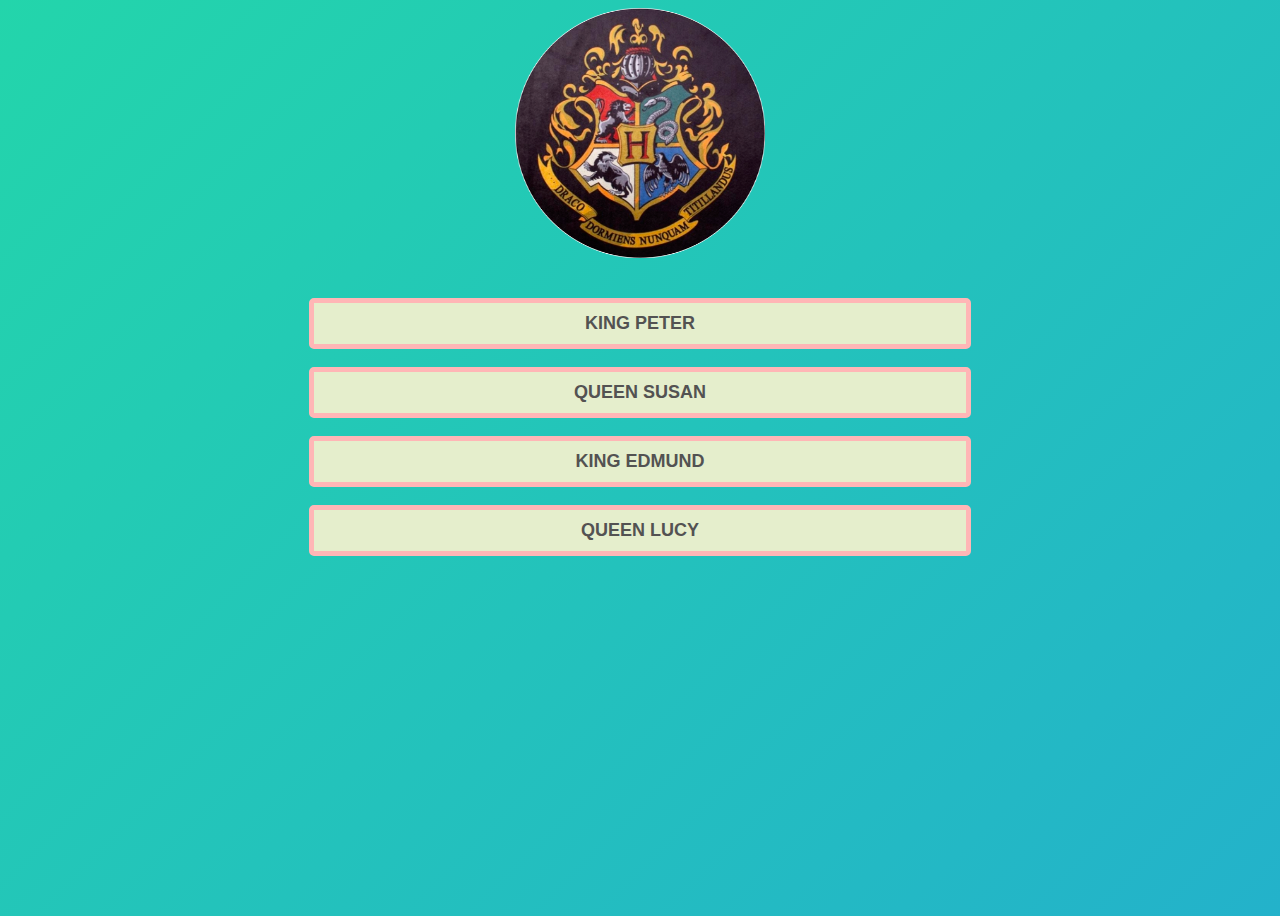
==== PRAKTIKUM/Pertemuan 4/TUGAS/index.html @ ddbb3ea0 "Upload task Pertemuan 4" ====
<!DOCTYPE html>
<html>
<head>
    <title>Tugas Pertemuan 4</title>
    <link rel="stylesheet" href="style.css">
    <script src="https://ajax.googleapis.com/ajax/libs/jquery/3.5.1/jquery.min.js"></script>
<script> 
// LABEL BUTTON MEMBER
$(document).ready(function(){
  $("#flip-peter").click(function(){
    $("#panel-peter").slideToggle("slow");
  });
});

$(document).ready(function(){
  $("#flip-susan").click(function(){
    $("#panel-susan").slideToggle("slow");
  });
});

$(document).ready(function(){
  $("#flip-edmund").click(function(){
    $("#panel-edmund").slideToggle("slow");
  });
});

$(document).ready(function(){
  $("#flip-lucy").click(function(){
    $("#panel-lucy").slideToggle("slow");
  });
});

// SHOW BIODATA MEMBER
$(document).ready(function(){
  $("#info-peter").click(function(){
    $("#Pinfo-peter").slideToggle("slow");
  });
});

$(document).ready(function(){
  $("#info-susan").click(function(){
    $("#Pinfo-susan").slideToggle("slow");
  });
});

$(document).ready(function(){
  $("#info-edmund").click(function(){
    $("#Pinfo-edmund").slideToggle("slow");
  });
});

$(document).ready(function(){
  $("#info-lucy").click(function(){
    $("#Pinfo-lucy").slideToggle("slow");
  });
});
</script>
</head>
<body>
<center>
<img src="img/ikon-hogwarts.png" alt="" width="250px" height="250px">
<br>
<br>
<br>

<!-- Biodata Peter Pevensie -->
<div id="flip-peter">KING PETER</div>
<div id="panel-peter">
  <img src="img/peter-pevensie.jpg" alt="Paris" width="50%" height="20%">
  <br>
  <center>
  <div id="info-peter">Show Biodata</div>
  <div id="Pinfo-peter">
    <table style="width:57%">
      <tr>
        <td>Full Name</td>
        <td> : </td>
        <td>Peter Pevensie</td>
      </tr>
      <tr>
        <td>Nationality</td>
        <td> : </td>
        <td>United Kingdom</td>
      </tr>
      <tr>
        <td>Birth Date</td>
        <td> : </td>
        <td>27 April 1987</td>
      </tr>
    </table>
  </div>
  </center>
</div>
<br>

<!-- Biodata Susan Pevensie -->
<div id="flip-susan">QUEEN SUSAN</div>
<div id="panel-susan">
  <img src="img/susan-pevensie.jpg" alt="Paris" width="50%" height="20%">
  <br>
  <center>
  <div id="info-susan">Show Biodata</div>
  <div id="Pinfo-susan">
    <table style="width:57%">
      <tr>
        <td>Full Name</td>
        <td> : </td>
        <td>Susan Pevensie</td>
      </tr>
      <tr>
        <td>Nationality</td>
        <td> : </td>
        <td>United Kingdom</td>
      </tr>
      <tr>
        <td>Birth Date</td>
        <td> : </td>
        <td>16 December 1988</td>
      </tr>
    </table>
  </div>
  </center>
</div>
<br>

<!-- Biodata Edmund Pevensie -->
<div id="flip-edmund">KING EDMUND</div>
<div id="panel-edmund">
  <img src="img/edmund-pevensie.jpg" alt="Paris" width="50%" height="20%">
  <br>
  <center>
  <div id="info-edmund">Show Biodata</div>
  <div id="Pinfo-edmund">
    <table style="width:57%">
      <tr>
        <td>Full Name</td>
        <td> : </td>
        <td>Edmund Pevensie</td>
      </tr>
      <tr>
        <td>Nationality</td>
        <td> : </td>
        <td>United Kingdom</td>
      </tr>
      <tr>
        <td>Birth Date</td>
        <td> : </td>
        <td>5 September 1991</td>
      </tr>
    </table>
  </div>
  </center>
</div>
<br>

<!-- Biodata Lucy Pevensie -->
<div id="flip-lucy">QUEEN LUCY</div>
<div id="panel-lucy">
  <img src="img/lucy-pevensie.jpg" alt="Paris" width="50%" height="20%">
   <br>
  <center>
  <div id="info-lucy">Show Biodata</div>
  <div id="Pinfo-lucy">
    <table style="width:57%">
      <tr>
        <td>Full Name:</td>
        <td> : </td>
        <td>Lucy Pevensie</td>
      </tr>
      <tr>
        <td>Nationality</td>
        <td> : </td>
        <td>United Kingdom</td>
      </tr>
      <tr>
        <td>Birth Date</td>
        <td> : </td>
        <td>9 July 1995</td>
      </tr>
    </table>
  </div>
  </center>
</div>
</center>
</body>
</html>
---- PRAKTIKUM/Pertemuan 4/TUGAS/style.css ----
body {
	background: linear-gradient(-45deg, #ee7752, #e73c7e, #23a6d5, #23d5ab);
	background-size: 400% 400%;
	animation: gradient 15s ease infinite;
	height: 100vh;
}

@keyframes gradient {
	0% {
		background-position: 0% 50%;
	}
	50% {
		background-position: 100% 50%;
	}
	100% {
		background-position: 0% 50%;
	}
}

#panel-peter, #flip-peter {
    border-radius: 5px;
    width: 50%;
    padding: 10px;
    text-align: center;
    background-color: #e5eecc;
    border: solid 5px rgb(255, 182, 182);
    font-family: 'Gill Sans', 'Gill Sans MT', Calibri, 'Trebuchet MS', sans-serif;
    font-size: large;
    color: rgb(83, 82, 82);
    font-weight: bold;
}

#panel-peter {
    display: none;
}

#info-peter {
    border-radius: 5px;
    width: 50%;
    padding: 10px;
    text-align: center;
    background-color: #868686;
    border: solid 5px rgb(255, 182, 182);
    font-family: 'Gill Sans', 'Gill Sans MT', Calibri, 'Trebuchet MS', sans-serif;
    font-size: large;
    color: rgb(228, 228, 228);
    font-weight: bold;
}

#Pinfo-peter {
    display: none;
    padding: 10px;
}

#panel-susan, #flip-susan {
    border-radius: 5px;
    width: 50%;
    padding: 10px;
    text-align: center;
    background-color: #e5eecc;
    border: solid 5px rgb(255, 182, 182);
    font-family: 'Gill Sans', 'Gill Sans MT', Calibri, 'Trebuchet MS', sans-serif;
    font-size: large;
    color: rgb(83, 82, 82);
    font-weight: bold;
}
  
#panel-susan {
    display: none;
}

#info-susan {
    border-radius: 5px;
    width: 50%;
    padding: 10px;
    text-align: center;
    background-color: #868686;
    border: solid 5px rgb(255, 182, 182);
    font-family: 'Gill Sans', 'Gill Sans MT', Calibri, 'Trebuchet MS', sans-serif;
    font-size: large;
    color: rgb(228, 228, 228);
    font-weight: bold;
}

#Pinfo-susan {
    display: none;
    padding: 10px;
}

#panel-edmund, #flip-edmund {
    border-radius: 5px;
    width: 50%;
    padding: 10px;
    text-align: center;
    background-color: #e5eecc;
    border: solid 5px rgb(255, 182, 182);
    font-family: 'Gill Sans', 'Gill Sans MT', Calibri, 'Trebuchet MS', sans-serif;
    font-size: large;
    color: rgb(83, 82, 82);
    font-weight: bold;
}
  
#panel-edmund {
    display: none;
}

#info-edmund {
    border-radius: 5px;
    width: 50%;
    padding: 10px;
    text-align: center;
    background-color: #868686;
    border: solid 5px rgb(255, 182, 182);
    font-family: 'Gill Sans', 'Gill Sans MT', Calibri, 'Trebuchet MS', sans-serif;
    font-size: large;
    color: rgb(228, 228, 228);
    font-weight: bold;
}

#Pinfo-edmund {
    display: none;
    padding: 10px;
}

#panel-lucy, #flip-lucy {
    border-radius: 5px;
    width: 50%;
    padding: 10px;
    text-align: center;
    background-color: #e5eecc;
    border: solid 5px rgb(255, 182, 182);
    font-family: 'Gill Sans', 'Gill Sans MT', Calibri, 'Trebuchet MS', sans-serif;
    font-size: large;
    color: rgb(83, 82, 82);
    font-weight: bold;
}
  
#panel-lucy {
    display: none;
}

#info-lucy {
    border-radius: 5px;
    width: 50%;
    padding: 10px;
    text-align: center;
    background-color: #868686;
    border: solid 5px rgb(255, 182, 182);
    font-family: 'Gill Sans', 'Gill Sans MT', Calibri, 'Trebuchet MS', sans-serif;
    font-size: large;
    color: rgb(228, 228, 228);
    font-weight: bold;
}

#Pinfo-lucy {
    display: none;
    padding: 10px;
}

img {
    border-radius: 8px;
}
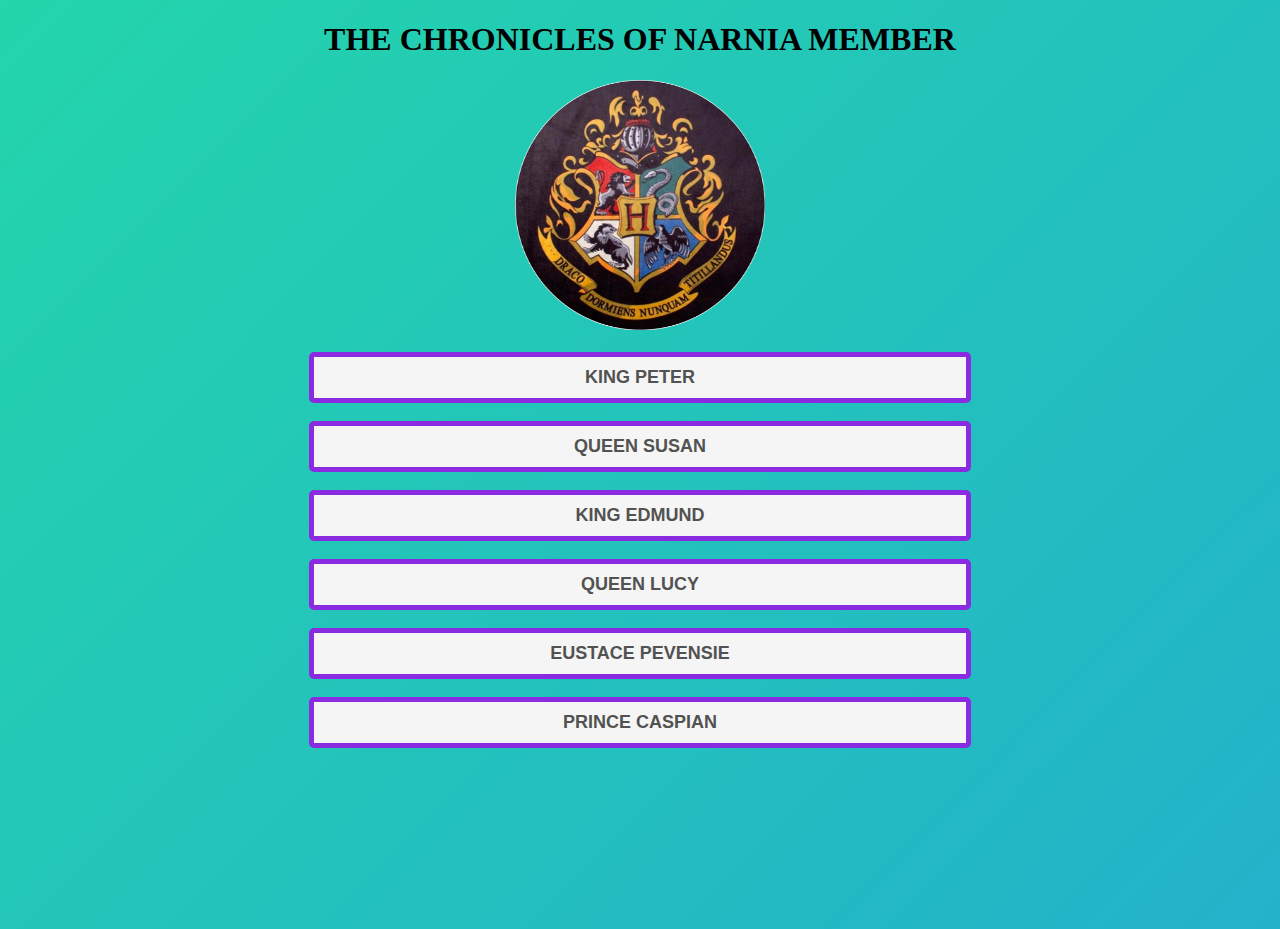
==== commit b71af48c: "Update task Pertemuan 4" ====
--- a/PRAKTIKUM/Pertemuan 4/TUGAS/index.html
+++ b/PRAKTIKUM/Pertemuan 4/TUGAS/index.html
@@ -4,183 +4,272 @@
     <title>Tugas Pertemuan 4</title>
     <link rel="stylesheet" href="style.css">
     <script src="https://ajax.googleapis.com/ajax/libs/jquery/3.5.1/jquery.min.js"></script>
-<script> 
-// LABEL BUTTON MEMBER
-$(document).ready(function(){
-  $("#flip-peter").click(function(){
-    $("#panel-peter").slideToggle("slow");
-  });
-});
-
-$(document).ready(function(){
-  $("#flip-susan").click(function(){
-    $("#panel-susan").slideToggle("slow");
-  });
-});
-
-$(document).ready(function(){
-  $("#flip-edmund").click(function(){
-    $("#panel-edmund").slideToggle("slow");
-  });
-});
-
-$(document).ready(function(){
-  $("#flip-lucy").click(function(){
-    $("#panel-lucy").slideToggle("slow");
-  });
-});
-
-// SHOW BIODATA MEMBER
-$(document).ready(function(){
-  $("#info-peter").click(function(){
-    $("#Pinfo-peter").slideToggle("slow");
-  });
-});
-
-$(document).ready(function(){
-  $("#info-susan").click(function(){
-    $("#Pinfo-susan").slideToggle("slow");
-  });
-});
-
-$(document).ready(function(){
-  $("#info-edmund").click(function(){
-    $("#Pinfo-edmund").slideToggle("slow");
-  });
-});
-
-$(document).ready(function(){
-  $("#info-lucy").click(function(){
-    $("#Pinfo-lucy").slideToggle("slow");
-  });
-});
-</script>
+    <script> 
+        // LABEL BUTTON MEMBER
+        $(document).ready(function(){
+          $("#flip-peter").click(function(){
+            $("#panel-peter").slideToggle("slow");
+          });
+        });
+
+        $(document).ready(function(){
+          $("#flip-susan").click(function(){
+            $("#panel-susan").slideToggle("slow");
+          });
+        });
+
+        $(document).ready(function(){
+          $("#flip-edmund").click(function(){
+            $("#panel-edmund").slideToggle("slow");
+          });
+        });
+
+        $(document).ready(function(){
+          $("#flip-lucy").click(function(){
+            $("#panel-lucy").slideToggle("slow");
+          });
+        });
+
+        $(document).ready(function(){
+          $("#flip-eustace").click(function(){
+            $("#panel-eustace").slideToggle("slow");
+          });
+        });
+
+        $(document).ready(function(){
+          $("#flip-caspian").click(function(){
+            $("#panel-caspian").slideToggle("slow");
+          });
+        });
+
+        // SHOW BIODATA MEMBER
+        $(document).ready(function(){
+          $("#info-peter").click(function(){
+            $("#Pinfo-peter").slideToggle("slow");
+          });
+        });
+
+        $(document).ready(function(){
+          $("#info-susan").click(function(){
+            $("#Pinfo-susan").slideToggle("slow");
+          });
+        });
+
+        $(document).ready(function(){
+          $("#info-edmund").click(function(){
+            $("#Pinfo-edmund").slideToggle("slow");
+          });
+        });
+
+        $(document).ready(function(){
+          $("#info-lucy").click(function(){
+            $("#Pinfo-lucy").slideToggle("slow");
+          });
+        });
+
+        $(document).ready(function(){
+          $("#info-eustace").click(function(){
+            $("#Pinfo-eustace").slideToggle("slow");
+          });
+        });
+
+        $(document).ready(function(){
+          $("#info-caspian").click(function(){
+            $("#Pinfo-caspian").slideToggle("slow");
+          });
+        });
+    </script>
 </head>
 <body>
-<center>
-<img src="img/ikon-hogwarts.png" alt="" width="250px" height="250px">
-<br>
-<br>
-<br>
-
-<!-- Biodata Peter Pevensie -->
-<div id="flip-peter">KING PETER</div>
-<div id="panel-peter">
-  <img src="img/peter-pevensie.jpg" alt="Paris" width="50%" height="20%">
-  <br>
-  <center>
-  <div id="info-peter">Show Biodata</div>
-  <div id="Pinfo-peter">
-    <table style="width:57%">
-      <tr>
-        <td>Full Name</td>
-        <td> : </td>
-        <td>Peter Pevensie</td>
-      </tr>
-      <tr>
-        <td>Nationality</td>
-        <td> : </td>
-        <td>United Kingdom</td>
-      </tr>
-      <tr>
-        <td>Birth Date</td>
-        <td> : </td>
-        <td>27 April 1987</td>
-      </tr>
-    </table>
-  </div>
-  </center>
-</div>
-<br>
-
-<!-- Biodata Susan Pevensie -->
-<div id="flip-susan">QUEEN SUSAN</div>
-<div id="panel-susan">
-  <img src="img/susan-pevensie.jpg" alt="Paris" width="50%" height="20%">
-  <br>
-  <center>
-  <div id="info-susan">Show Biodata</div>
-  <div id="Pinfo-susan">
-    <table style="width:57%">
-      <tr>
-        <td>Full Name</td>
-        <td> : </td>
-        <td>Susan Pevensie</td>
-      </tr>
-      <tr>
-        <td>Nationality</td>
-        <td> : </td>
-        <td>United Kingdom</td>
-      </tr>
-      <tr>
-        <td>Birth Date</td>
-        <td> : </td>
-        <td>16 December 1988</td>
-      </tr>
-    </table>
-  </div>
-  </center>
-</div>
-<br>
-
-<!-- Biodata Edmund Pevensie -->
-<div id="flip-edmund">KING EDMUND</div>
-<div id="panel-edmund">
-  <img src="img/edmund-pevensie.jpg" alt="Paris" width="50%" height="20%">
-  <br>
-  <center>
-  <div id="info-edmund">Show Biodata</div>
-  <div id="Pinfo-edmund">
-    <table style="width:57%">
-      <tr>
-        <td>Full Name</td>
-        <td> : </td>
-        <td>Edmund Pevensie</td>
-      </tr>
-      <tr>
-        <td>Nationality</td>
-        <td> : </td>
-        <td>United Kingdom</td>
-      </tr>
-      <tr>
-        <td>Birth Date</td>
-        <td> : </td>
-        <td>5 September 1991</td>
-      </tr>
-    </table>
-  </div>
-  </center>
-</div>
-<br>
-
-<!-- Biodata Lucy Pevensie -->
-<div id="flip-lucy">QUEEN LUCY</div>
-<div id="panel-lucy">
-  <img src="img/lucy-pevensie.jpg" alt="Paris" width="50%" height="20%">
-   <br>
-  <center>
-  <div id="info-lucy">Show Biodata</div>
-  <div id="Pinfo-lucy">
-    <table style="width:57%">
-      <tr>
-        <td>Full Name:</td>
-        <td> : </td>
-        <td>Lucy Pevensie</td>
-      </tr>
-      <tr>
-        <td>Nationality</td>
-        <td> : </td>
-        <td>United Kingdom</td>
-      </tr>
-      <tr>
-        <td>Birth Date</td>
-        <td> : </td>
-        <td>9 July 1995</td>
-      </tr>
-    </table>
-  </div>
-  </center>
-</div>
-</center>
+    <center>
+        <h1>THE CHRONICLES OF NARNIA MEMBER</h1>
+        <img src="img/ikon-hogwarts.png" alt="" width="250px" height="250px">
+        <br>
+        <br>
+
+        <!-- Biodata Peter Pevensie -->
+        <div id="flip-peter">KING PETER</div>
+        <div id="panel-peter">
+          <img src="img/peter-pevensie.jpg" alt="Paris" width="50%" height="20%">
+          <br>
+          <center>
+          <div id="info-peter">Show Biodata</div>
+          <div id="Pinfo-peter">
+            <table style="width:57%">
+              <tr>
+                <td>Full Name</td>
+                <td> : </td>
+                <td>Peter Pevensie</td>
+              </tr>
+              <tr>
+                <td>Nationality</td>
+                <td> : </td>
+                <td>United Kingdom</td>
+              </tr>
+              <tr>
+                <td>Birth Date</td>
+                <td> : </td>
+                <td>27 April 1987</td>
+              </tr>
+            </table>
+          </div>
+          </center>
+        </div>
+
+        <br>
+
+        <!-- Biodata Susan Pevensie -->
+        <div id="flip-susan">QUEEN SUSAN</div>
+        <div id="panel-susan">
+          <img src="img/susan-pevensie.jpg" alt="Paris" width="50%" height="20%">
+          <br>
+          <center>
+          <div id="info-susan">Show Biodata</div>
+          <div id="Pinfo-susan">
+            <table style="width:57%">
+              <tr>
+                <td>Full Name</td>
+                <td> : </td>
+                <td>Susan Pevensie</td>
+              </tr>
+              <tr>
+                <td>Nationality</td>
+                <td> : </td>
+                <td>United Kingdom</td>
+              </tr>
+              <tr>
+                <td>Birth Date</td>
+                <td> : </td>
+                <td>16 December 1988</td>
+              </tr>
+            </table>
+          </div>
+          </center>
+        </div>
+
+        <br>
+
+        <!-- Biodata Edmund Pevensie -->
+        <div id="flip-edmund">KING EDMUND</div>
+        <div id="panel-edmund">
+          <img src="img/edmund-pevensie.jpg" alt="Paris" width="50%" height="20%">
+          <br>
+          <center>
+          <div id="info-edmund">Show Biodata</div>
+          <div id="Pinfo-edmund">
+            <table style="width:57%">
+              <tr>
+                <td>Full Name</td>
+                <td> : </td>
+                <td>Edmund Pevensie</td>
+              </tr>
+              <tr>
+                <td>Nationality</td>
+                <td> : </td>
+                <td>United Kingdom</td>
+              </tr>
+              <tr>
+                <td>Birth Date</td>
+                <td> : </td>
+                <td>5 September 1991</td>
+              </tr>
+            </table>
+          </div>
+          </center>
+        </div>
+
+        <br>
+
+        <!-- Biodata Lucy Pevensie -->
+        <div id="flip-lucy">QUEEN LUCY</div>
+        <div id="panel-lucy">
+          <img src="img/lucy-pevensie.jpg" alt="Paris" width="50%" height="20%">
+          <br>
+          <center>
+          <div id="info-lucy">Show Biodata</div>
+          <div id="Pinfo-lucy">
+            <table style="width:57%">
+              <tr>
+                <td>Full Name</td>
+                <td> : </td>
+                <td>Lucy Pevensie</td>
+              </tr>
+              <tr>
+                <td>Nationality</td>
+                <td> : </td>
+                <td>United Kingdom</td>
+              </tr>
+              <tr>
+                <td>Birth Date</td>
+                <td> : </td>
+                <td>9 July 1995</td>
+              </tr>
+            </table>
+          </div>
+          </center>
+        </div>
+
+        <br>
+
+        <!-- Biodata Eustace Pevensie -->
+        <div id="flip-eustace">EUSTACE PEVENSIE</div>
+        <div id="panel-eustace">
+          <img src="img/eustace-pevensie.jpg" alt="Paris" width="50%" height="20%">
+          <br>
+          <center>
+          <div id="info-eustace">Show Biodata</div>
+          <div id="Pinfo-eustace">
+            <table style="width:57%">
+              <tr>
+                <td>Full Name</td>
+                <td> : </td>
+                <td>Eustace Pevensie</td>
+              </tr>
+              <tr>
+                <td>Nationality</td>
+                <td> : </td>
+                <td>United Kingdom</td>
+              </tr>
+              <tr>
+                <td>Birth Date</td>
+                <td> : </td>
+                <td>23 January 1993</td>
+              </tr>
+            </table>
+          </div>
+          </center>
+        </div>
+
+        <br>
+
+        <!-- Biodata Prince Caspian -->
+        <div id="flip-caspian">PRINCE CASPIAN</div>
+        <div id="panel-caspian">
+          <img src="img/prince-caspian.jpg" alt="Paris" width="50%" height="20%">
+          <br>
+          <center>
+          <div id="info-caspian">Show Biodata</div>
+          <div id="Pinfo-caspian">
+            <table style="width:57%">
+              <tr>
+                <td>Full Name</td>
+                <td> : </td>
+                <td>Prince Caspian</td>
+              </tr>
+              <tr>
+                <td>Nationality</td>
+                <td> : </td>
+                <td>United Kingdom</td>
+              </tr>
+              <tr>
+                <td>Birth Date</td>
+                <td> : </td>
+                <td>20 August 1981</td>
+              </tr>
+            </table>
+          </div>
+          </center>
+        </div>
+    </center>
 </body>
 </html>--- a/PRAKTIKUM/Pertemuan 4/TUGAS/style.css
+++ b/PRAKTIKUM/Pertemuan 4/TUGAS/style.css
@@ -22,8 +22,8 @@
     width: 50%;
     padding: 10px;
     text-align: center;
-    background-color: #e5eecc;
-    border: solid 5px rgb(255, 182, 182);
+    background-color: whitesmoke;
+    border: solid 5px blueviolet;
     font-family: 'Gill Sans', 'Gill Sans MT', Calibri, 'Trebuchet MS', sans-serif;
     font-size: large;
     color: rgb(83, 82, 82);
@@ -40,7 +40,7 @@
     padding: 10px;
     text-align: center;
     background-color: #868686;
-    border: solid 5px rgb(255, 182, 182);
+    border: solid 5px cornflowerblue;
     font-family: 'Gill Sans', 'Gill Sans MT', Calibri, 'Trebuchet MS', sans-serif;
     font-size: large;
     color: rgb(228, 228, 228);
@@ -57,8 +57,8 @@
     width: 50%;
     padding: 10px;
     text-align: center;
-    background-color: #e5eecc;
-    border: solid 5px rgb(255, 182, 182);
+    background-color: whitesmoke;
+    border: solid 5px blueviolet;
     font-family: 'Gill Sans', 'Gill Sans MT', Calibri, 'Trebuchet MS', sans-serif;
     font-size: large;
     color: rgb(83, 82, 82);
@@ -75,7 +75,7 @@
     padding: 10px;
     text-align: center;
     background-color: #868686;
-    border: solid 5px rgb(255, 182, 182);
+    border: solid 5px cornflowerblue;
     font-family: 'Gill Sans', 'Gill Sans MT', Calibri, 'Trebuchet MS', sans-serif;
     font-size: large;
     color: rgb(228, 228, 228);
@@ -92,8 +92,8 @@
     width: 50%;
     padding: 10px;
     text-align: center;
-    background-color: #e5eecc;
-    border: solid 5px rgb(255, 182, 182);
+    background-color: whitesmoke;
+    border: solid 5px blueviolet;
     font-family: 'Gill Sans', 'Gill Sans MT', Calibri, 'Trebuchet MS', sans-serif;
     font-size: large;
     color: rgb(83, 82, 82);
@@ -110,7 +110,7 @@
     padding: 10px;
     text-align: center;
     background-color: #868686;
-    border: solid 5px rgb(255, 182, 182);
+    border: solid 5px cornflowerblue;
     font-family: 'Gill Sans', 'Gill Sans MT', Calibri, 'Trebuchet MS', sans-serif;
     font-size: large;
     color: rgb(228, 228, 228);
@@ -127,8 +127,8 @@
     width: 50%;
     padding: 10px;
     text-align: center;
-    background-color: #e5eecc;
-    border: solid 5px rgb(255, 182, 182);
+    background-color: whitesmoke;
+    border: solid 5px blueviolet;
     font-family: 'Gill Sans', 'Gill Sans MT', Calibri, 'Trebuchet MS', sans-serif;
     font-size: large;
     color: rgb(83, 82, 82);
@@ -145,7 +145,7 @@
     padding: 10px;
     text-align: center;
     background-color: #868686;
-    border: solid 5px rgb(255, 182, 182);
+    border: solid 5px cornflowerblue;
     font-family: 'Gill Sans', 'Gill Sans MT', Calibri, 'Trebuchet MS', sans-serif;
     font-size: large;
     color: rgb(228, 228, 228);
@@ -153,6 +153,76 @@
 }
 
 #Pinfo-lucy {
+    display: none;
+    padding: 10px;
+}
+
+#panel-eustace, #flip-eustace {
+    border-radius: 5px;
+    width: 50%;
+    padding: 10px;
+    text-align: center;
+    background-color: whitesmoke;
+    border: solid 5px blueviolet;
+    font-family: 'Gill Sans', 'Gill Sans MT', Calibri, 'Trebuchet MS', sans-serif;
+    font-size: large;
+    color: rgb(83, 82, 82);
+    font-weight: bold;
+}
+  
+#panel-eustace {
+    display: none;
+}
+
+#info-eustace {
+    border-radius: 5px;
+    width: 50%;
+    padding: 10px;
+    text-align: center;
+    background-color: #868686;
+    border: solid 5px cornflowerblue;
+    font-family: 'Gill Sans', 'Gill Sans MT', Calibri, 'Trebuchet MS', sans-serif;
+    font-size: large;
+    color: rgb(228, 228, 228);
+    font-weight: bold;
+}
+
+#Pinfo-eustace {
+    display: none;
+    padding: 10px;
+}
+
+#panel-caspian, #flip-caspian {
+    border-radius: 5px;
+    width: 50%;
+    padding: 10px;
+    text-align: center;
+    background-color: whitesmoke;
+    border: solid 5px blueviolet;
+    font-family: 'Gill Sans', 'Gill Sans MT', Calibri, 'Trebuchet MS', sans-serif;
+    font-size: large;
+    color: rgb(83, 82, 82);
+    font-weight: bold;
+}
+  
+#panel-caspian {
+    display: none;
+}
+
+#info-caspian {
+    border-radius: 5px;
+    width: 50%;
+    padding: 10px;
+    text-align: center;
+    background-color: #868686;
+    border: solid 5px cornflowerblue;
+    font-family: 'Gill Sans', 'Gill Sans MT', Calibri, 'Trebuchet MS', sans-serif;
+    font-size: large;
+    color: rgb(228, 228, 228);
+    font-weight: bold;
+}
+
+#Pinfo-caspian {
     display: none;
     padding: 10px;
 }
